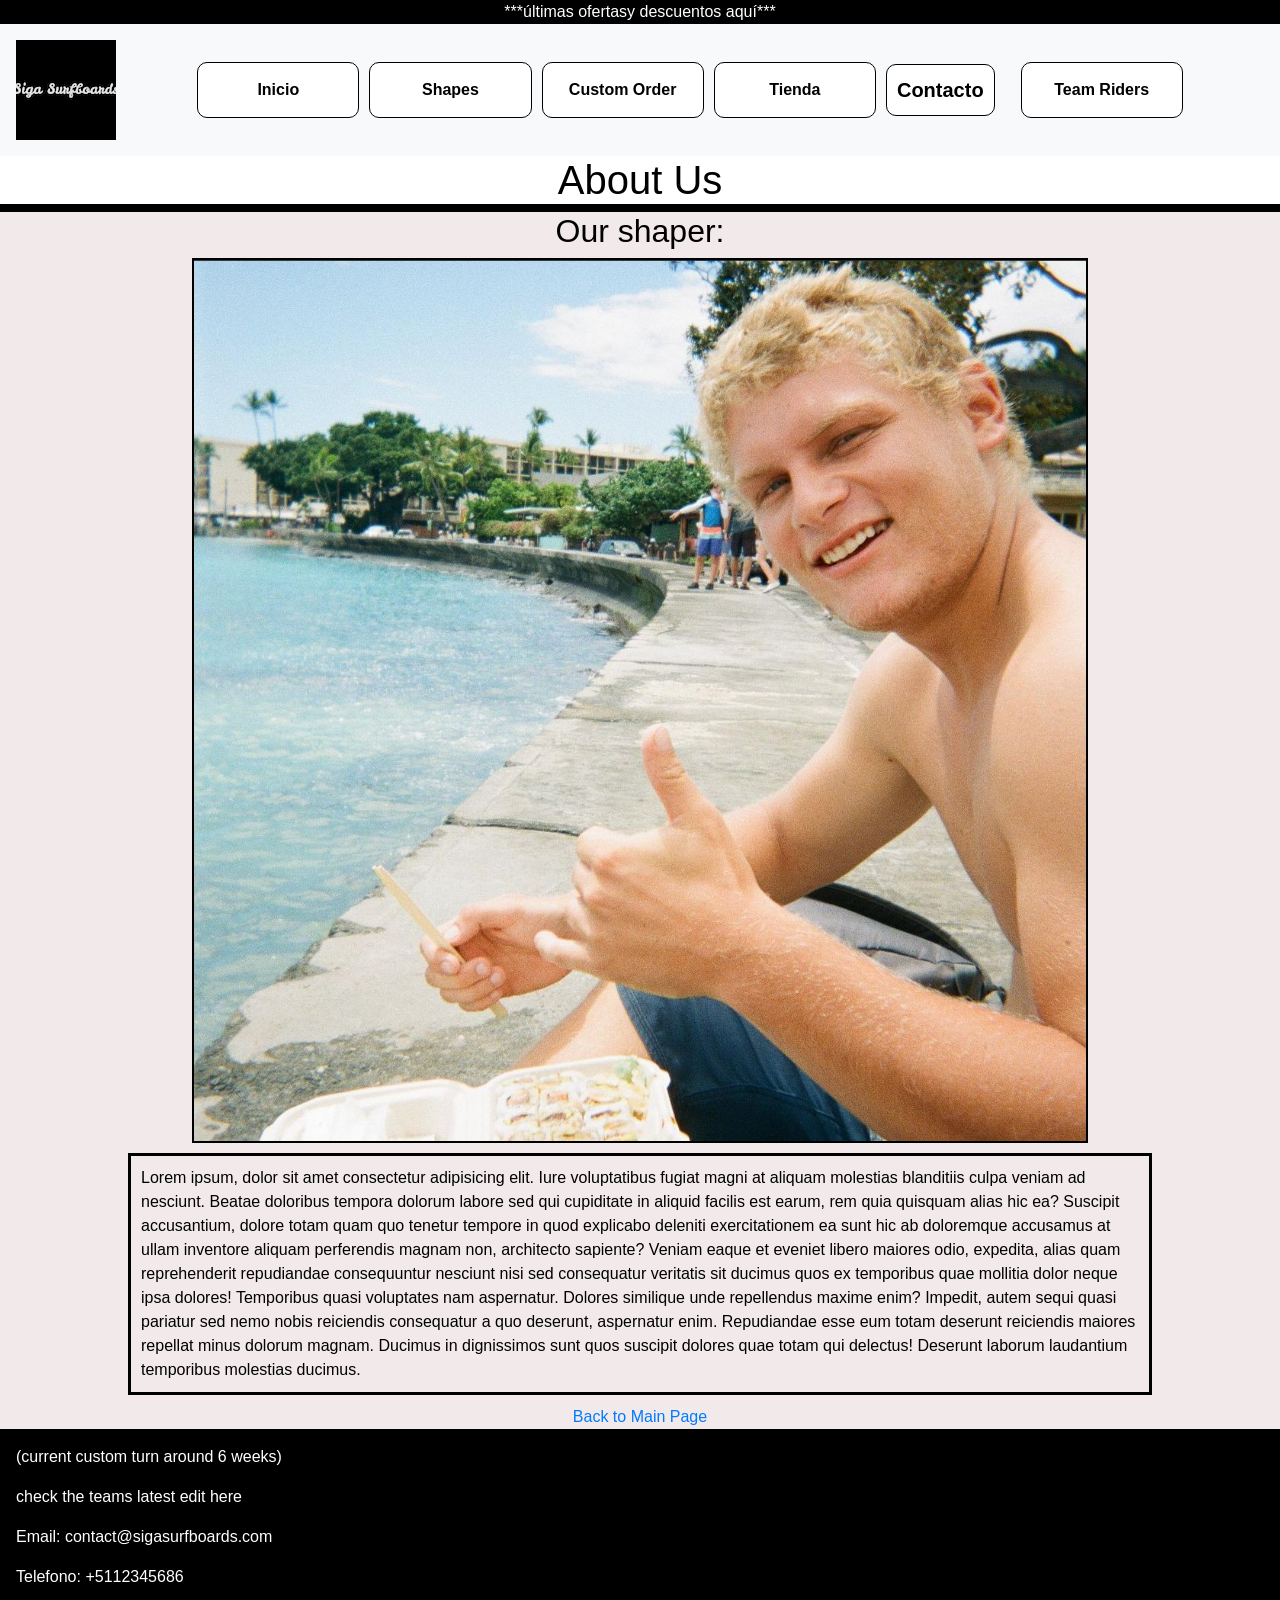
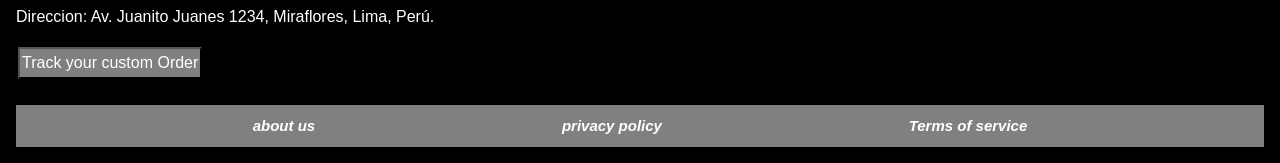
==== links-secundarios/about-us.html @ a84a0e4a "primer commit" ====
<!DOCTYPE html>
<html lang="en">
  <head>
    <meta charset="UTF-8" />
    <meta name="viewport" content="width=device-width, initial-scale=1.0" />
    <link rel="stylesheet" href="https://stackpath.bootstrapcdn.com/bootstrap/4.5.2/css/bootstrap.min.css">
    <link rel="stylesheet" href="../css/styles.css" />
    <title>About Us</title>
  </head>
  <body>
    <header>
      <a href="#">***últimas ofertasy descuentos aquí***</a>
      <nav class="navbar navbar-expand-lg navbar-light bg-light">
        <img src="../img/sigalogo.png" alt="">
        <button class="navbar-toggler" type="button" data-toggle="collapse" data-target="#navbarNav" aria-controls="navbarNav" aria-expanded="false" aria-label="Toggle navigation">
          <span class="navbar-toggler-icon"></span>
        </button>
        <div class="collapse navbar-collapse" id="navbarNav">
          <ul class="navbar-nav">
            <li class="nav-item"><a class="nav-link" href="../index.html">Inicio</a></li>
            <li class="nav-item"><a class="nav-link" href="./shapes.html">Shapes</a></li>
            <li class="nav-item"><a class="nav-link" href="./custom.html">Custom Order</a></li>
            <li class="nav-item"><a class="nav-link" href="./tienda.html">Tienda</a></li>
            <li class="navbar-brand"><a class="nav-link" href="./contacto.html" class="active">Contacto</a></li>
            <li class="nav-item"><a class="nav-link" href="./teamriders.html">Team Riders</a></li>
          </ul>
        </div>
      </nav>
      <h1>About Us</h1>
    </header>
    <main class="mainaboutus">
            <H2>
                Our shaper:
            </H2>
            <div class="fotoaboutus">
<img src="../img/sigashaper.jpg" alt="fotodelshaper">
            </div>
       <p class="auparagraph">
        Lorem ipsum, dolor sit amet consectetur adipisicing elit. Iure
        voluptatibus fugiat magni at aliquam molestias blanditiis culpa veniam
        ad nesciunt. Beatae doloribus tempora dolorum labore sed qui cupiditate
        in aliquid facilis est earum, rem quia quisquam alias hic ea? Suscipit
        accusantium, dolore totam quam quo tenetur tempore in quod explicabo
        deleniti exercitationem ea sunt hic ab doloremque accusamus at ullam
        inventore aliquam perferendis magnam non, architecto sapiente? Veniam
        eaque et eveniet libero maiores odio, expedita, alias quam reprehenderit
        repudiandae consequuntur nesciunt nisi sed consequatur veritatis sit
        ducimus quos ex temporibus quae mollitia dolor neque ipsa dolores!
        Temporibus quasi voluptates nam aspernatur. Dolores similique unde
        repellendus maxime enim? Impedit, autem sequi quasi pariatur sed nemo
        nobis reiciendis consequatur a quo deserunt, aspernatur enim.
        Repudiandae esse eum totam deserunt reiciendis maiores repellat minus
        dolorum magnam. Ducimus in dignissimos sunt quos suscipit dolores quae
        totam qui delectus! Deserunt laborum laudantium temporibus molestias
        ducimus.
      </p>
      <div>
        <a href="../index.html"> Back to Main Page</a>
      </div>
    </main>
    <footer>
        <div>
          <p>(current custom turn around 6 weeks)</p>
        </div>
        <div>
          <p>check the teams latest edit <a href="">here</a></p>
        </div>
        <div>
          <p>Email: contact@sigasurfboards.com</p>
          <p>Telefono: +5112345686</p>
          <p>Direccion: Av. Juanito Juanes 1234, Miraflores, Lima, Perú.</p>
        </div>
        <form>
          <button><a href="./pages/custom.html">Track your custom Order</a></button>
        </form>
  
        <br />
        <div class="footerlinks">
          <a href="./about-us.html">about us</a>
          <a href="./privacy-policy.html">privacy policy</a>
          <a href="./terms-of-service.html">Terms of service</a>
        </div>
      </footer>
    <script src="https://code.jquery.com/jquery-3.5.1.slim.min.js"></script>
    <script src="https://cdn.jsdelivr.net/npm/bootstrap@4.5.2/dist/js/bootstrap.bundle.min.js"></script>
  </body>
</html>
---- css/styles.css ----
* {
  margin: 0;
  padding: 0;
  box-sizing: border-box;
}

body {
  display: flex;
  flex-wrap: wrap;
  flex-direction: column;
  font-family: Arial, Helvetica, sans-serif;
  overflow: auto;
}
body main {
  display: flex;
  flex-wrap: wrap;
  flex-direction: column;
  align-items: center;
  justify-content: center;
  margin: 10;
  padding: 10;
  background-color: white;
  color: black;
}

ul {
  list-style-type: none;
  text-decoration: none;
}
ul li a {
  color: black;
}

.maincontacto {
  display: flex;
  flex-wrap: wrap;
  flex-direction: column;
}

.contacto {
  margin: 10px;
  padding: 10px;
  display: flex;
  flex-wrap: wrap;
  flex-direction: row;
  align-items: flex-start;
  gap: 40px;
}

.tablacontacto {
  margin: 25px;
  padding: 25px;
  display: flex;
  flex-wrap: wrap;
  border: solid black 2px;
  border-radius: 20px;
}

.formcontacto {
  margin: 5px;
  padding: 5px;
  display: flex;
  flex-wrap: wrap;
  flex-direction: column;
  align-items: center;
  justify-content: center;
  border: solid black 2px;
  border-radius: 20px;
}
.formcontacto input {
  margin: 5px;
  padding: 5px;
  background-color: rgb(223, 213, 213);
  color: black;
}

.container {
  display: grid;
  grid-template-columns: 0.5fr 0.5fr repeat(2, 1fr);
  grid-template-rows: repeat(5, 1fr) 0.6fr;
  gap: 0px 0px;
  grid-auto-flow: column;
}

.headercustom {
  grid-area: 1/1/2/5;
}

.footercustom {
  grid-area: 6/1/7/5;
}

.maincustom {
  grid-area: 3/3/6/5;
}

.sectioncustom {
  grid-area: 2/3/3/5;
}

.asidecustom {
  grid-area: 2/1/6/3;
}

.customform {
  background-color: black;
  color: rgb(220, 215, 215);
}
.customform p {
  text-decoration: underline;
  font-weight: bold;
  font-size: larger;
  font-style: italic;
  text-align: left;
}
.customform h2 {
  border: black solid 1.5px;
  width: 25%;
  text-align: center;
}
.customform label {
  font-weight: bold;
}

.boarddescription p {
  text-decoration: none;
  font-weight: normal;
  font-size: normal;
  font-style: normal;
}

footer {
  padding: 1rem;
  border: 1rem;
  background-color: black;
  color: white;
}
footer a {
  color: white;
  text-align: right;
  text-decoration: none;
}
footer .footerlinks {
  text-align: center;
  font-weight: bold;
  font-family: Arial, Helvetica, sans-serif;
  font-size: 15px;
  font-style: italic;
  background-color: grey;
  display: flex;
  justify-content: space-evenly;
  text-decoration: none;
}
footer .footerlinks a {
  margin: 5px;
  padding: 5px;
}
footer .footerlinks a:hover {
  background-color: white;
  color: black;
  margin: 5px;
  padding: 5px;
  border: double white;
  border-radius: 5px;
}
footer form button {
  padding: 2px;
  margin: 2px;
  text-decoration: none;
  color: white;
  background-color: grey;
}
footer form button a {
  color: white;
  text-decoration: none;
}
footer form button a:hover {
  color: black;
  text-decoration: none;
}

header {
  text-align: center;
  background-color: black;
  color: grey;
}
header a {
  color: white;
}
header ul {
  display: flex;
  flex-wrap: wrap;
  justify-content: center;
}
header ul li {
  display: inline-block;
  text-decoration: none;
}

h1 {
  background-color: white;
  color: black;
  display: flex;
  flex-wrap: wrap;
  align-items: center;
  justify-content: center;
}

.maininicio {
  display: flex;
  flex-direction: column;
  align-items: center;
  background-color: white;
}
.maininicio h1 {
  display: flex;
  flex-direction: column;
  justify-content: center;
  align-content: center;
  text-decoration: underline;
}
.maininicio .subtitulo {
  font-weight: bolder;
  font-style: italic;
  text-decoration: none;
}
.maininicio h2 {
  margin: 10px;
  padding: 5px;
  display: flex;
  flex-direction: column;
  align-items: flex-start;
  justify-content: center;
  font-weight: lighter;
  text-decoration: underline;
}

.fotosinicio {
  margin: 20px;
  padding: 20px;
  display: flex;
  flex-direction: row;
  align-items: left;
  justify-content: space-around;
  gap: 60px;
}
.fotosinicio a {
  color: black;
  text-decoration: none;
  display: flex;
  align-items: center;
}
.fotosinicio a img {
  width: 100%;
  height: 100%;
  border: 2px black solid;
  background-color: black;
  transition: all 0.3s;
}
.fotosinicio a img:hover {
  background-color: black;
  border: rgb(196, 185, 185) solid 4px;
  border-radius: 20px;
  transform: scale(1.05, 1.1);
}

.navbar {
  background-color: grey;
  display: flex;
  flex-direction: row;
  justify-content: space-around;
  align-items: center;
  padding: 1rem;
}
.navbar .navbar-nav {
  display: flex;
  justify-content: center;
  align-items: center;
  flex-direction: row;
  width: 100%;
}
.navbar .navbar-nav .nav-link {
  background-color: white;
  color: black;
  font-weight: bold;
  border: black solid 1.5px;
  border-radius: 10px;
  padding: 10px;
  margin: 5px;
  text-align: center;
  transition: all 0.2s;
}
.navbar .navbar-nav .nav-link:hover {
  margin: 15px;
  background-color: black;
  color: white;
  border: black 2px;
  border-radius: 10px;
  transform: scale(1.2, 1.1);
  gap: 20px;
}
.navbar .navbar-nav .nav-item {
  width: 15%;
  display: flex;
  flex-direction: column;
  justify-content: center;
}
.navbar .navbar-nav .nav-item .nav-link {
  flex-grow: 1;
  display: block;
  text-align: center;
  padding: 15px;
}
.navbar .navbar-nav .active {
  font-weight: bold;
  background-color: rgb(11, 8, 8);
}

.navbar-brand {
  font-weight: bold;
  color: black;
  text-align: center;
  width: auto;
}

.navbar-toggler {
  border-color: black;
}

.navbar-toggler-icon {
  background-image: url("data:image/svg+xml;utf8,<svg viewBox='0 0 30 30' xmlns='http://www.w3.org/2000/svg'><path stroke='black' stroke-width='2' d='M4 7h22M4 15h22M4 23h22'/></svg>");
}

.tosparagraph {
  background-color: rgb(242, 234, 234);
  border: black solid 3px;
  margin: 10px;
  padding: 10px;
}

.pparagraph {
  background-color: rgb(242, 234, 234);
  border: black solid 3px;
  margin: 10px;
  padding: 10px;
  height: auto;
  width: 80vw;
}

.auparagraph {
  background-color: rgb(242, 234, 234);
  border: black solid 3px;
  margin: 10px;
  padding: 10px;
  height: auto;
  width: 80vw;
}

.mainaboutus {
  background-color: rgb(242, 234, 234);
}

.fotoaboutus img {
  height: auto;
  width: 70vw;
  align-content: center;
  border: black solid 2px;
}

.boton {
  margin: 10px;
  padding: 10px;
}

.customform p {
  margin: 10px;
  padding: 10px;
}
.customform form {
  margin: 20px;
  padding: 10px;
}

.mainshapes {
  display: flex;
  flex-direction: row;
  justify-content: space-around;
  align-items: center;
  gap: 15px;
  font-size: small;
  text-align: center;
  display: grid;
  grid-template-columns: repeat(4, 1fr);
  gap: 20px;
  text-align: center;
}
.mainshapes img {
  width: 150px;
  height: 300px;
}
.mainshapes h2 {
  text-decoration: underline;
}

.fotoshapes {
  margin: 5px;
  padding: 5px;
  display: flex;
  align-items: center;
  flex-direction: column;
  gap: 10px;
}
.fotoshapes img {
  border: solid black 2px;
  border-radius: 15px;
  width: 100px;
}
.fotoshapes a {
  display: block;
  margin-top: 5px;
  text-align: center;
  color: black;
  text-decoration: underline;
  font-weight: bold;
  transition: all 0.3s;
}
.fotoshapes a:hover {
  background-color: black;
  color: gray;
  border: double 3px black;
  text-decoration: none;
  border-radius: 5px;
}

.mainteamriders {
  display: flex;
  flex-direction: row;
  align-items: center;
  background-color: grey;
  background-image: linear-gradient(to bottom, grey, #f1eaea);
}
.mainteamriders h1 {
  background-color: grey;
}

.fotosteamriders {
  display: flex;
  flex-direction: column;
  justify-content: center;
  align-items: flex-start;
  gap: 20px;
}
.fotosteamriders img {
  width: 30%;
  height: 30%;
  border: black solid 0.5rem;
  border-radius: 40px;
  box-shadow: black;
}
.fotosteamriders h2 {
  text-decoration: underline;
}
.fotosteamriders .linkteamriders a {
  color: black;
}

.linkteamriders a {
  color: black;
}

.fotostienda {
  margin: 20px;
  padding: 20px;
  display: flex;
  flex-direction: row;
  align-items: left;
  justify-content: space-around;
  gap: 60px;
}
.fotostienda a {
  color: black;
  text-decoration: none;
  font-weight: bold;
  display: flex;
  justify-content: space-around;
  transition: all 0.2s;
}
.fotostienda a:hover {
  background-color: black;
  border: black double 2px;
  border-radius: 30px;
}
.fotostienda img {
  width: 300px;
  border: 2px black solid;
  transition: all 0.2s;
}
.fotostienda img:hover {
  border-radius: 30px;
  border: black double;
}

.linkstienda {
  margin: 20px;
  padding: 20px;
  display: flex;
  flex-direction: row;
  align-items: left;
  justify-content: space-around;
  gap: 20px;
}
.linkstienda a {
  padding: 5px;
  font-weight: bold;
  color: black;
  text-decoration: none;
  display: flex;
  justify-content: space-evenly;
  flex-wrap: wrap;
  border: black solid 1px;
}
.linkstienda a:hover {
  background-color: black;
  color: gray;
  border: black double 2px;
  border-radius: 10px;
}

@media (max-width: 768px) {
  .navbar {
    flex-direction: column;
    align-items: center;
    justify-content: center;
  }
  .navbar .navbar-nav {
    flex-direction: column;
    align-items: center;
    justify-content: center;
  }
  .navbar .navbar-nav .nav-item {
    width: 100%;
    display: flex;
    flex-direction: column;
    justify-content: center;
  }
  .navbar .navbar-nav .nav-link {
    width: 100%;
  }
  .navbar-brand {
    text-align: center;
    width: 100%;
  }
  .footerlinks {
    flex-direction: column;
    justify-content: center;
    align-items: center;
  }
  .footerlinks a {
    margin: 10px 0;
    padding: 10px;
  }
  footer {
    padding: 1rem;
    background-color: black;
    color: white;
    text-align: center;
  }
  footer form button {
    margin-top: 10px;
    width: 100%;
  }
  .mainiframe {
    width: 70%;
    height: 25%;
  }
  .mainshapes {
    grid-template-columns: 1fr;
  }
  .fotoshapes {
    text-align: center;
    justify-content: center;
    margin-bottom: 20px;
  }
  .fotoshapes img {
    width: 55%;
    height: 70%;
  }
  .fotostienda {
    margin: 10px;
    padding: 10px;
    display: flex;
    flex-direction: column;
    align-items: center;
    justify-content: space-around;
    gap: 30px;
  }
  .fotostienda img {
    width: 200px;
    height: auto;
    border: 2px black solid;
  }
  .fotosteamriders img {
    width: 60%;
    height: 50%;
  }
  .fotosinicio {
    flex-direction: column;
    gap: 40px;
  }
}
@media (max-width: 480px) {
  .footerlinks {
    flex-direction: column;
    justify-content: center;
    align-items: center;
  }
  .footerlinks a {
    margin: 15px 0;
    padding: 12px;
    font-size: 14px;
  }
  footer {
    padding: 0.5rem;
    background-color: black;
    color: white;
    text-align: center;
  }
  footer form button {
    margin-top: 10px;
    width: 100%;
    font-size: 14px;
  }
  .mainiframe {
    width: 70%;
  }
  .fotoshapes img {
    width: 100%;
    height: 80%;
  }
  .fotostienda {
    gap: 20px;
  }
  .fotostienda img {
    width: 180px;
    height: auto;
    border: 2px black solid;
  }
  .fotosteamriders img {
    width: 55%;
    height: 70%;
  }
  .fotosinicio {
    flex-direction: column;
    gap: 40px;
  }
}

/*# sourceMappingURL=styles.css.map */
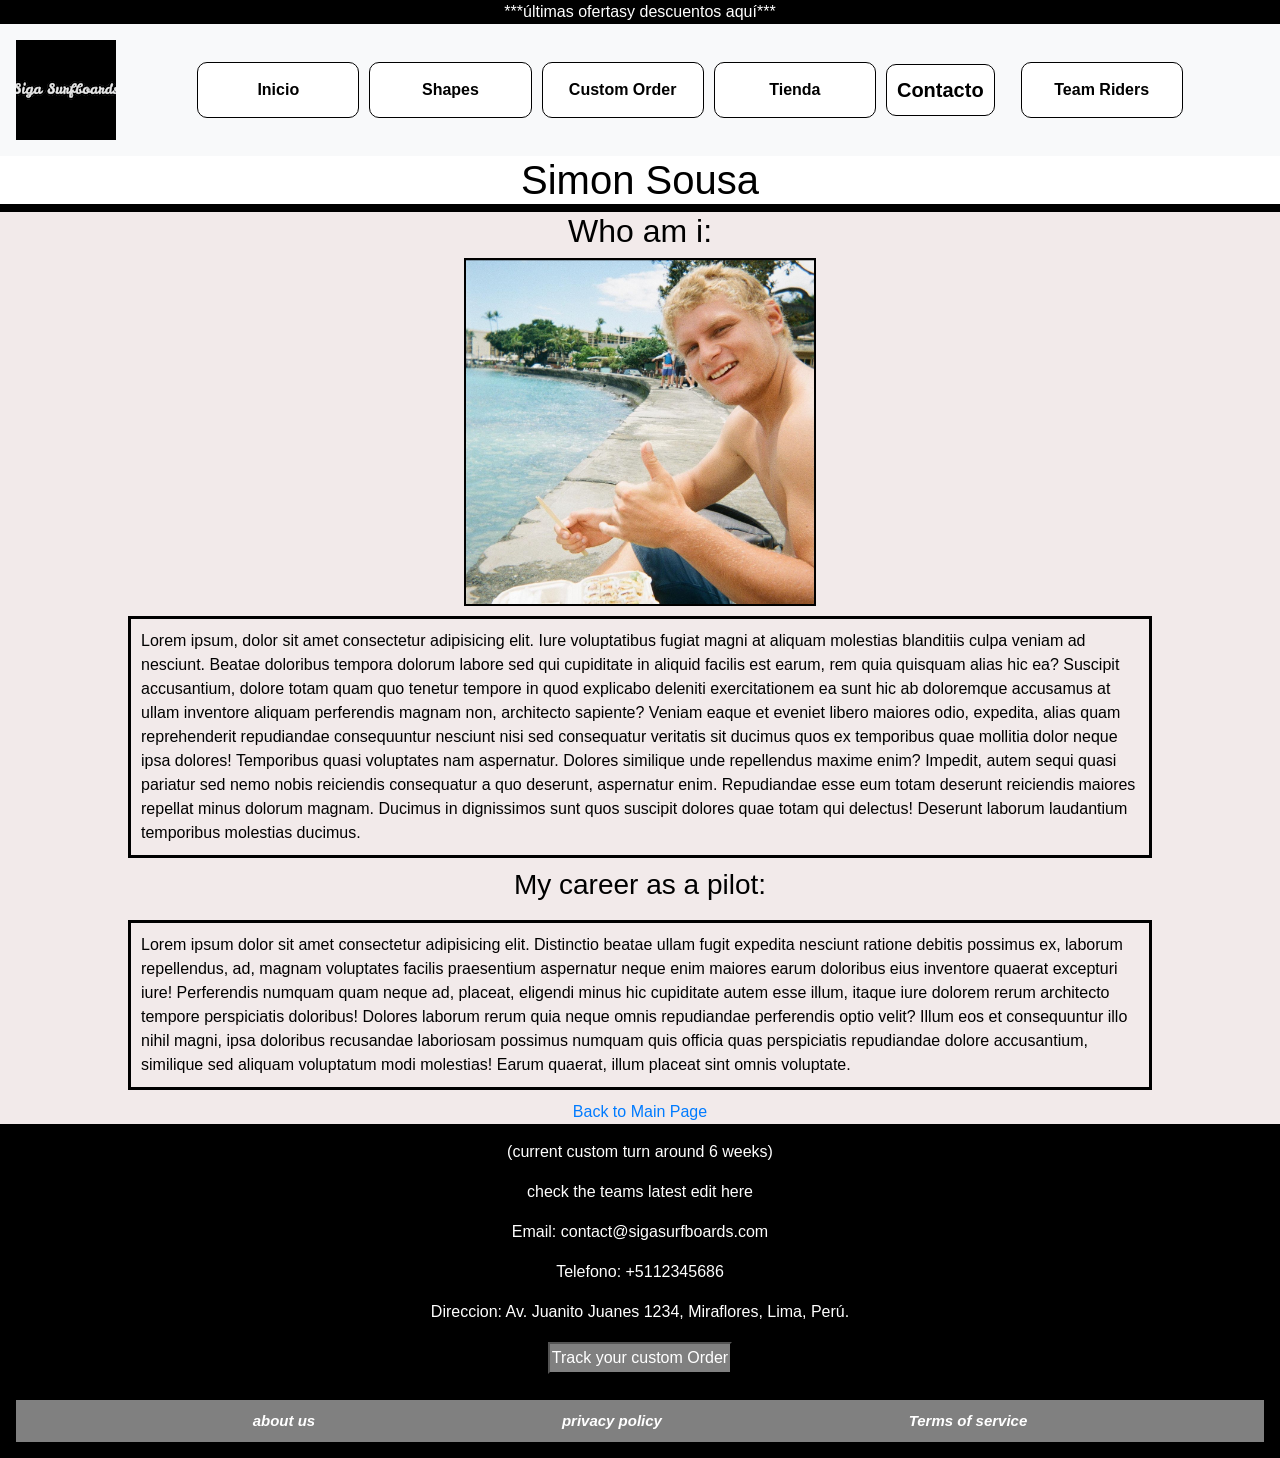
==== commit 4a52e369: "borre los files innecesarios y avanze un poco, faltan trabajar las paginas secundarias." ====
--- a/links-secundarios/about-us.html
+++ b/links-secundarios/about-us.html
@@ -5,7 +5,7 @@
     <meta name="viewport" content="width=device-width, initial-scale=1.0" />
     <link rel="stylesheet" href="https://stackpath.bootstrapcdn.com/bootstrap/4.5.2/css/bootstrap.min.css">
     <link rel="stylesheet" href="../css/styles.css" />
-    <title>About Us</title>
+    <title>About me Simon's groundschool</title>
   </head>
   <body>
     <header>
@@ -26,11 +26,11 @@
           </ul>
         </div>
       </nav>
-      <h1>About Us</h1>
+      <h1>Simon Sousa</h1>
     </header>
     <main class="mainaboutus">
             <H2>
-                Our shaper:
+                Who am i:
             </H2>
             <div class="fotoaboutus">
 <img src="../img/sigashaper.jpg" alt="fotodelshaper">
@@ -54,6 +54,10 @@
         totam qui delectus! Deserunt laborum laudantium temporibus molestias
         ducimus.
       </p>
+      <h3>
+        My career as a pilot:
+      </h3>
+      <p class="auparagraph">Lorem ipsum dolor sit amet consectetur adipisicing elit. Distinctio beatae ullam fugit expedita nesciunt ratione debitis possimus ex, laborum repellendus, ad, magnam voluptates facilis praesentium aspernatur neque enim maiores earum doloribus eius inventore quaerat excepturi iure! Perferendis numquam quam neque ad, placeat, eligendi minus hic cupiditate autem esse illum, itaque iure dolorem rerum architecto tempore perspiciatis doloribus! Dolores laborum rerum quia neque omnis repudiandae perferendis optio velit? Illum eos et consequuntur illo nihil magni, ipsa doloribus recusandae laboriosam possimus numquam quis officia quas perspiciatis repudiandae dolore accusantium, similique sed aliquam voluptatum modi molestias! Earum quaerat, illum placeat sint omnis voluptate.</p>
       <div>
         <a href="../index.html"> Back to Main Page</a>
       </div>
--- a/css/styles.css
+++ b/css/styles.css
@@ -70,63 +70,21 @@
 .formcontacto input {
   margin: 5px;
   padding: 5px;
-  background-color: rgb(223, 213, 213);
-  color: black;
-}
-
-.container {
-  display: grid;
-  grid-template-columns: 0.5fr 0.5fr repeat(2, 1fr);
-  grid-template-rows: repeat(5, 1fr) 0.6fr;
-  gap: 0px 0px;
-  grid-auto-flow: column;
-}
-
-.headercustom {
-  grid-area: 1/1/2/5;
-}
-
-.footercustom {
-  grid-area: 6/1/7/5;
-}
-
-.maincustom {
-  grid-area: 3/3/6/5;
-}
-
-.sectioncustom {
-  grid-area: 2/3/3/5;
-}
-
-.asidecustom {
-  grid-area: 2/1/6/3;
-}
-
-.customform {
-  background-color: black;
-  color: rgb(220, 215, 215);
-}
-.customform p {
-  text-decoration: underline;
-  font-weight: bold;
-  font-size: larger;
-  font-style: italic;
-  text-align: left;
-}
-.customform h2 {
-  border: black solid 1.5px;
-  width: 25%;
-  text-align: center;
-}
-.customform label {
-  font-weight: bold;
-}
-
-.boarddescription p {
-  text-decoration: none;
-  font-weight: normal;
-  font-size: normal;
-  font-style: normal;
+  background-color: #dfd5d5;
+  color: black;
+  width: 30%;
+}
+.formcontacto .stageinput {
+  width: 50%;
+}
+.formcontacto .emailinput {
+  width: 50%;
+}
+.formcontacto textarea {
+  background-color: #dfd5d5;
+  margin: 5px;
+  padding: 5px;
+  color: black;
 }
 
 footer {
@@ -134,6 +92,7 @@
   border: 1rem;
   background-color: black;
   color: white;
+  text-align: center;
 }
 footer a {
   color: white;
@@ -360,9 +319,13 @@
   background-color: rgb(242, 234, 234);
 }
 
+.fotoaboutus {
+  text-align: center;
+}
 .fotoaboutus img {
-  height: auto;
-  width: 70vw;
+  align-content: center;
+  height: 30%;
+  width: 30%;
   align-content: center;
   border: black solid 2px;
 }
@@ -430,100 +393,6 @@
   border: double 3px black;
   text-decoration: none;
   border-radius: 5px;
-}
-
-.mainteamriders {
-  display: flex;
-  flex-direction: row;
-  align-items: center;
-  background-color: grey;
-  background-image: linear-gradient(to bottom, grey, #f1eaea);
-}
-.mainteamriders h1 {
-  background-color: grey;
-}
-
-.fotosteamriders {
-  display: flex;
-  flex-direction: column;
-  justify-content: center;
-  align-items: flex-start;
-  gap: 20px;
-}
-.fotosteamriders img {
-  width: 30%;
-  height: 30%;
-  border: black solid 0.5rem;
-  border-radius: 40px;
-  box-shadow: black;
-}
-.fotosteamriders h2 {
-  text-decoration: underline;
-}
-.fotosteamriders .linkteamriders a {
-  color: black;
-}
-
-.linkteamriders a {
-  color: black;
-}
-
-.fotostienda {
-  margin: 20px;
-  padding: 20px;
-  display: flex;
-  flex-direction: row;
-  align-items: left;
-  justify-content: space-around;
-  gap: 60px;
-}
-.fotostienda a {
-  color: black;
-  text-decoration: none;
-  font-weight: bold;
-  display: flex;
-  justify-content: space-around;
-  transition: all 0.2s;
-}
-.fotostienda a:hover {
-  background-color: black;
-  border: black double 2px;
-  border-radius: 30px;
-}
-.fotostienda img {
-  width: 300px;
-  border: 2px black solid;
-  transition: all 0.2s;
-}
-.fotostienda img:hover {
-  border-radius: 30px;
-  border: black double;
-}
-
-.linkstienda {
-  margin: 20px;
-  padding: 20px;
-  display: flex;
-  flex-direction: row;
-  align-items: left;
-  justify-content: space-around;
-  gap: 20px;
-}
-.linkstienda a {
-  padding: 5px;
-  font-weight: bold;
-  color: black;
-  text-decoration: none;
-  display: flex;
-  justify-content: space-evenly;
-  flex-wrap: wrap;
-  border: black solid 1px;
-}
-.linkstienda a:hover {
-  background-color: black;
-  color: gray;
-  border: black double 2px;
-  border-radius: 10px;
 }
 
 @media (max-width: 768px) {
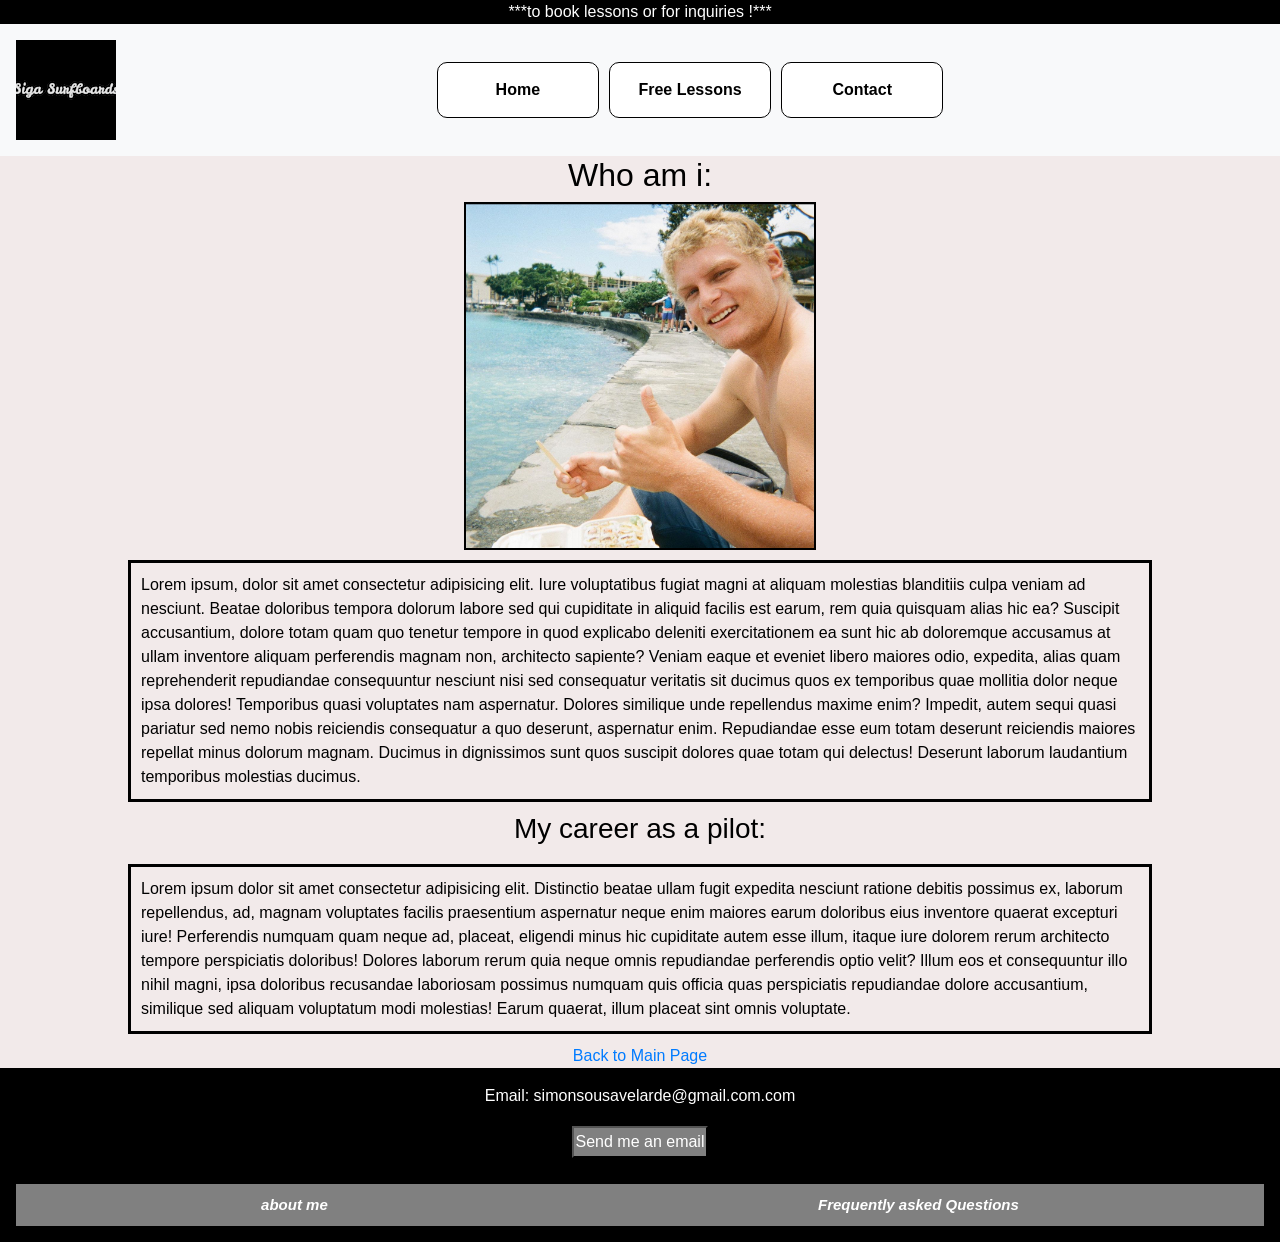
==== commit 264b68bc: "le agruegue links a las direcciones de correo y ahora te llegaran correos al email con el form submi" ====
--- a/links-secundarios/about-us.html
+++ b/links-secundarios/about-us.html
@@ -9,24 +9,20 @@
   </head>
   <body>
     <header>
-      <a href="#">***últimas ofertasy descuentos aquí***</a>
+      <a href="./pages/contacto.html">***to book lessons or for inquiries !***</a>
       <nav class="navbar navbar-expand-lg navbar-light bg-light">
-        <img src="../img/sigalogo.png" alt="">
+        <img src="../img/sigalogo.png" alt="SIGA Surfboards Logo" />
         <button class="navbar-toggler" type="button" data-toggle="collapse" data-target="#navbarNav" aria-controls="navbarNav" aria-expanded="false" aria-label="Toggle navigation">
           <span class="navbar-toggler-icon"></span>
         </button>
         <div class="collapse navbar-collapse" id="navbarNav">
           <ul class="navbar-nav">
-            <li class="nav-item"><a class="nav-link" href="../index.html">Inicio</a></li>
-            <li class="nav-item"><a class="nav-link" href="./shapes.html">Shapes</a></li>
-            <li class="nav-item"><a class="nav-link" href="./custom.html">Custom Order</a></li>
-            <li class="nav-item"><a class="nav-link" href="./tienda.html">Tienda</a></li>
-            <li class="navbar-brand"><a class="nav-link" href="./contacto.html" class="active">Contacto</a></li>
-            <li class="nav-item"><a class="nav-link" href="./teamriders.html">Team Riders</a></li>
+            <li class="nav-item"><a class="nav-link" href="../index.html">Home</a></li>
+            <li class="nav-item"><a class="nav-link" href="../pages/shapes.html">Free Lessons</a></li>
+            <li class="nav-item"><a class="nav-link" href="../pages/contacto.html">Contact</a></li>
           </ul>
         </div>
       </nav>
-      <h1>Simon Sousa</h1>
     </header>
     <main class="mainaboutus">
             <H2>
@@ -64,25 +60,17 @@
     </main>
     <footer>
         <div>
-          <p>(current custom turn around 6 weeks)</p>
-        </div>
-        <div>
-          <p>check the teams latest edit <a href="">here</a></p>
-        </div>
-        <div>
-          <p>Email: contact@sigasurfboards.com</p>
-          <p>Telefono: +5112345686</p>
-          <p>Direccion: Av. Juanito Juanes 1234, Miraflores, Lima, Perú.</p>
+          <p>Email: simonsousavelarde@gmail.com.com</p>
         </div>
         <form>
-          <button><a href="./pages/custom.html">Track your custom Order</a></button>
+          <button><a href="../pages/contacto.html">Send me an email</a></button>
         </form>
   
         <br />
         <div class="footerlinks">
-          <a href="./about-us.html">about us</a>
-          <a href="./privacy-policy.html">privacy policy</a>
-          <a href="./terms-of-service.html">Terms of service</a>
+          <a href="./about-us.html">about me</a>
+          <br>
+          <a href="./fqa.html">Frequently asked Questions</a>
         </div>
       </footer>
     <script src="https://code.jquery.com/jquery-3.5.1.slim.min.js"></script>
--- a/css/styles.css
+++ b/css/styles.css
@@ -35,6 +35,21 @@
   display: flex;
   flex-wrap: wrap;
   flex-direction: column;
+  align-items: center;
+  text-align: center;
+}
+.maincontacto .message {
+  text-align: start;
+  font-weight: bold;
+}
+.maincontacto .whatsapp {
+  text-align: center;
+  margin: 10px;
+  padding: 20px;
+}
+.maincontacto .whatsapp p {
+  font-weight: bold;
+  text-align: center;
 }
 
 .contacto {
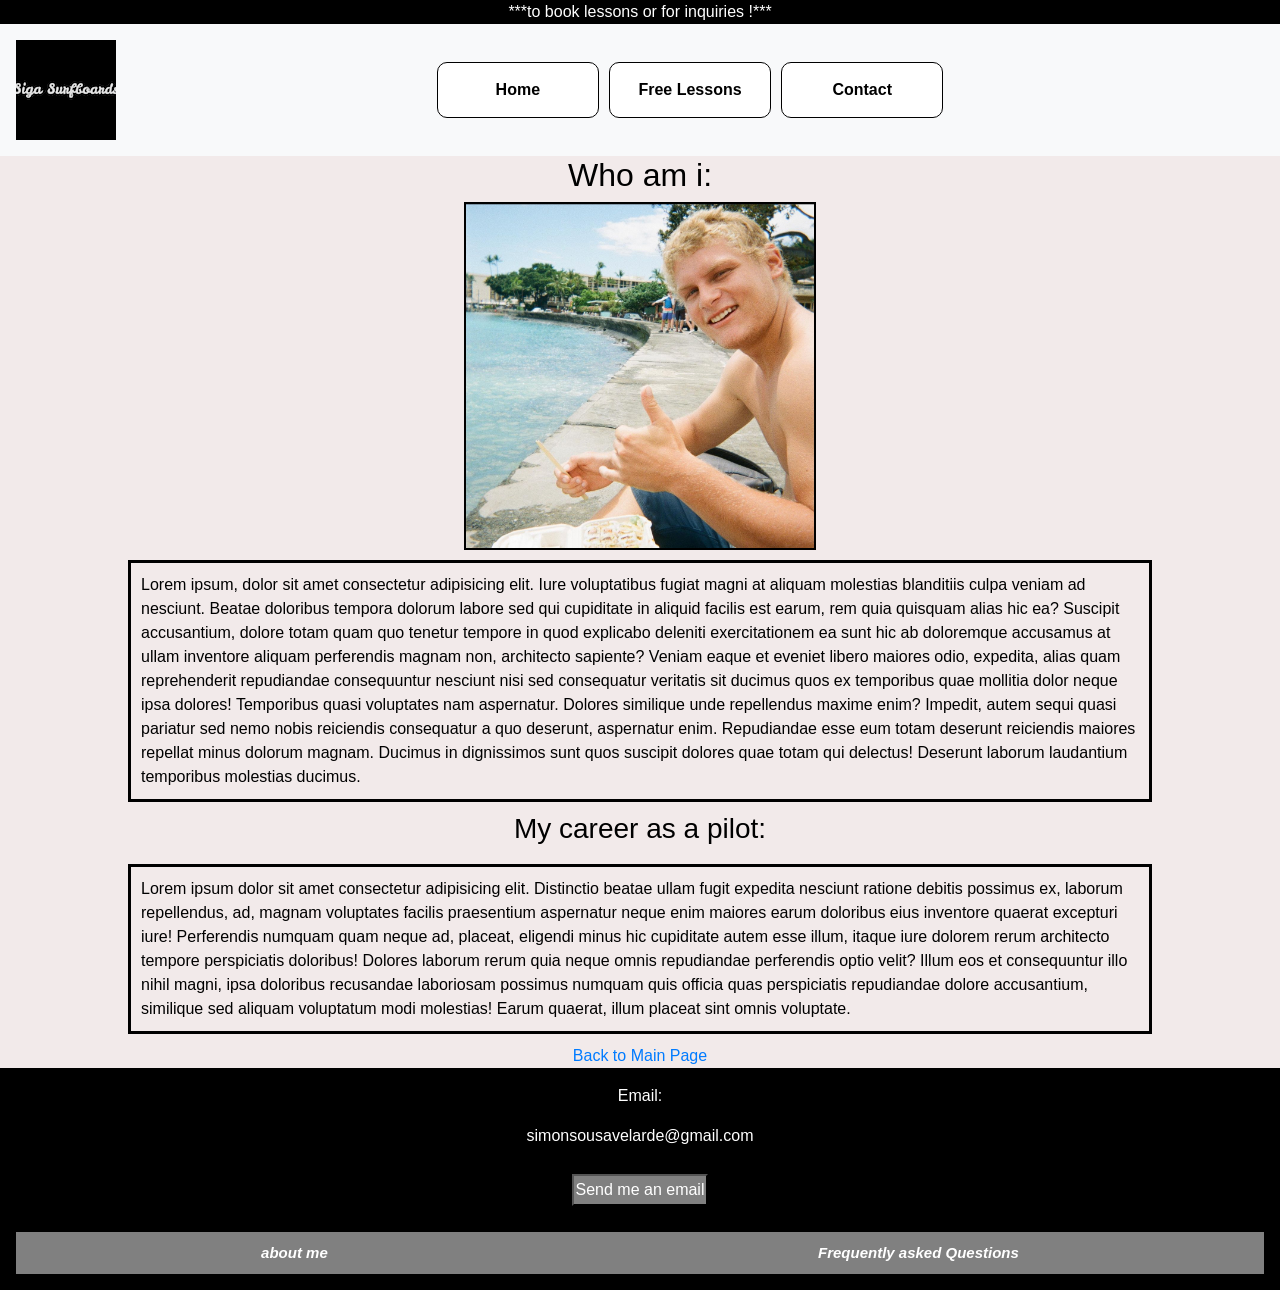
==== commit bee9fe23: "ahora le agregue hover y algunas cosas mas, creando uniformidad, ya creo que solo faltan cosas de es" ====
--- a/links-secundarios/about-us.html
+++ b/links-secundarios/about-us.html
@@ -59,9 +59,11 @@
       </div>
     </main>
     <footer>
-        <div>
-          <p>Email: simonsousavelarde@gmail.com.com</p>
-        </div>
+      <div>
+        <p>Email:</p>
+        <a href="mailto:simonsousavelarde@gmail.com">simonsousavelarde@gmail.com</a>
+       </div> 
+       <br>
         <form>
           <button><a href="../pages/contacto.html">Send me an email</a></button>
         </form>
--- a/css/styles.css
+++ b/css/styles.css
@@ -42,12 +42,7 @@
   text-align: start;
   font-weight: bold;
 }
-.maincontacto .whatsapp {
-  text-align: center;
-  margin: 10px;
-  padding: 20px;
-}
-.maincontacto .whatsapp p {
+.maincontacto p {
   font-weight: bold;
   text-align: center;
 }
@@ -60,6 +55,30 @@
   flex-direction: row;
   align-items: flex-start;
   gap: 40px;
+}
+
+.whatsapp {
+  text-decoration: none;
+  padding: 10px;
+  background-color: white;
+  color: rgb(22, 18, 18);
+  border-radius: 15px;
+  display: flex;
+  flex-direction: column;
+}
+.whatsapp a {
+  background-color: #25D366;
+  text-align: center;
+  margin: 10px;
+  padding: 20px;
+  color: black;
+  border-radius: 15px;
+  text-decoration: none;
+  transition: all 0.2s;
+}
+.whatsapp a:hover {
+  background-color: #023b17;
+  transform: scale(1.2);
 }
 
 .tablacontacto {
